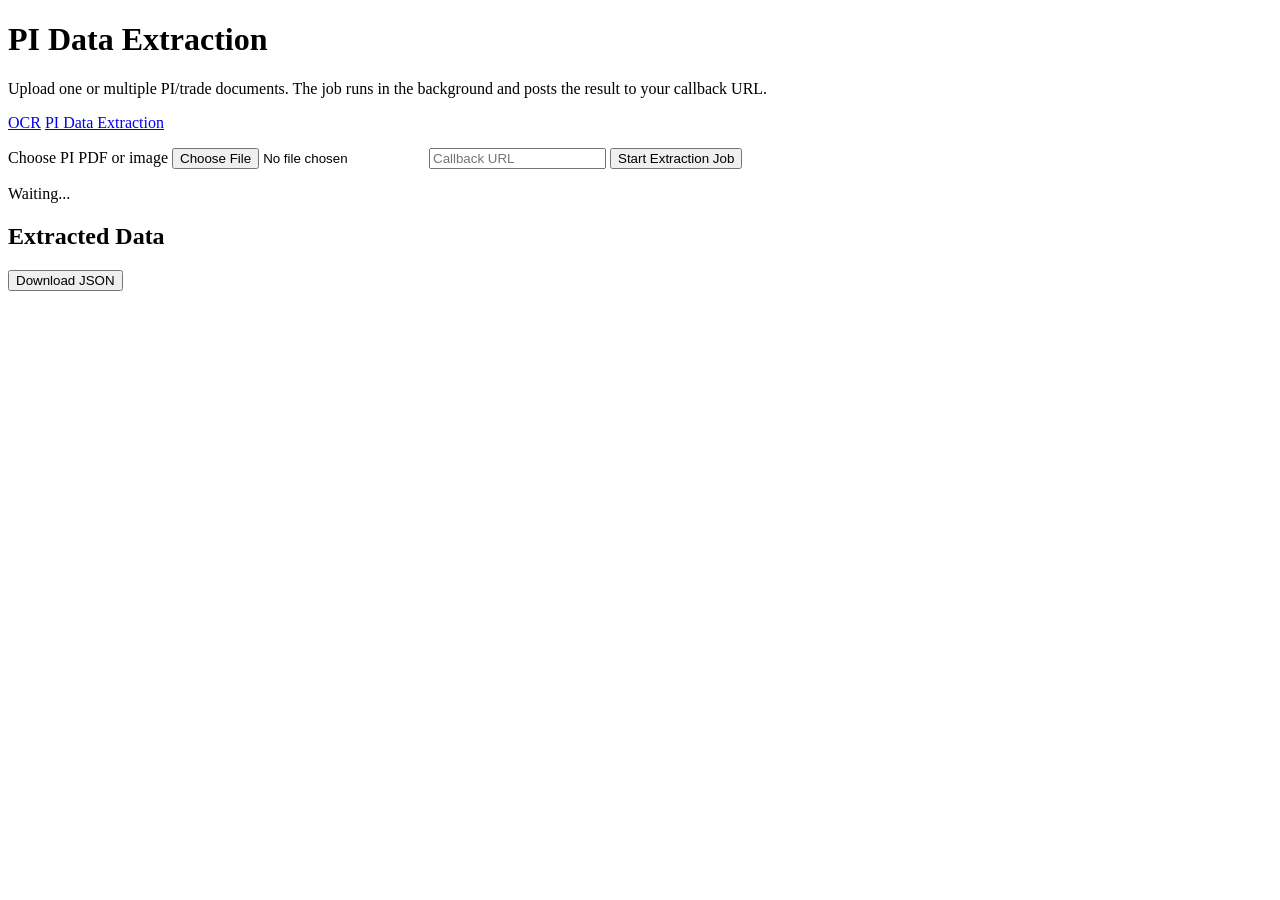
==== src/main/resources/static/pi-data-extraction.html @ 526d124c "init" ====
<!DOCTYPE html>
<html lang="en">
<head>
    <meta charset="UTF-8">
    <meta name="viewport" content="width=device-width, initial-scale=1.0">
    <title>PI Data Extraction - Ollama Vision</title>
    <link rel="icon" href="data:,">
    <link rel="stylesheet" href="/styles.css">
</head>
<body>
    <main class="container">
        <header>
            <h1>PI Data Extraction</h1>
            <p class="subtitle">Upload one or multiple PI/trade documents. The job runs in the background and posts the result to your callback URL.</p>
            <nav class="app-nav" aria-label="Document tools">
                <a href="/">OCR</a>
                <a class="active" href="/pi-data-extraction.html">PI Data Extraction</a>
            </nav>
        </header>

        <section id="readinessSection" class="readiness-section hidden">
            <p id="readinessText"></p>
        </section>

        <section class="upload-section">
            <form id="uploadForm">
                <label class="file-label" for="pdfFile">
                    <span id="fileLabel">Choose PI PDF or image</span>
                    <input type="file" id="pdfFile" accept="application/pdf,image/png,image/jpeg" required>
                </label>
                <input
                        type="url"
                        id="callbackUrl"
                        name="callbackUrl"
                        placeholder="Callback URL"
                        required
                >
                <button type="submit" id="submitBtn">Start Extraction Job</button>
            </form>
        </section>

        <section id="statusSection" class="status-section hidden">
            <div class="progress-bar">
                <div id="progressFill" class="progress-fill"></div>
            </div>
            <p id="statusText" class="status-text">Waiting...</p>
        </section>

        <section id="resultsSection" class="results-section hidden">
            <div class="results-header">
                <h2>Extracted Data</h2>
                <button id="downloadBtn" class="secondary-btn hidden">Download JSON</button>
            </div>
            <div id="pagesContainer"></div>
        </section>

        <section id="errorSection" class="error-section hidden">
            <p id="errorText"></p>
        </section>
    </main>
    <script src="/pi-data-extraction.js"></script>
</body>
</html>
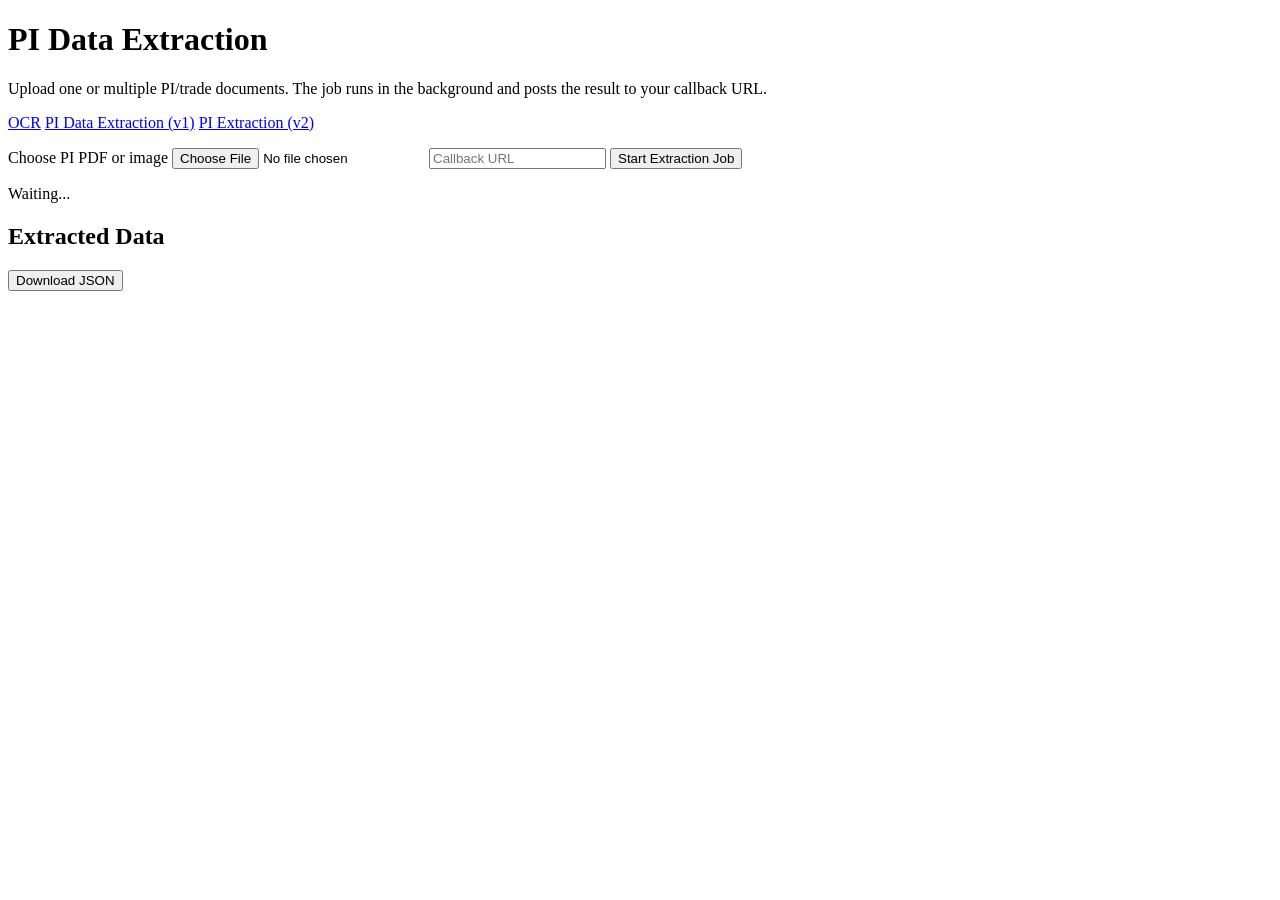
==== commit f31bc150: "init" ====
--- a/src/main/resources/static/pi-data-extraction.html
+++ b/src/main/resources/static/pi-data-extraction.html
@@ -14,7 +14,8 @@
             <p class="subtitle">Upload one or multiple PI/trade documents. The job runs in the background and posts the result to your callback URL.</p>
             <nav class="app-nav" aria-label="Document tools">
                 <a href="/">OCR</a>
-                <a class="active" href="/pi-data-extraction.html">PI Data Extraction</a>
+                <a class="active" href="/pi-data-extraction.html">PI Data Extraction (v1)</a>
+                <a href="/pi-extraction-v2.html">PI Extraction (v2)</a>
             </nav>
         </header>
 
